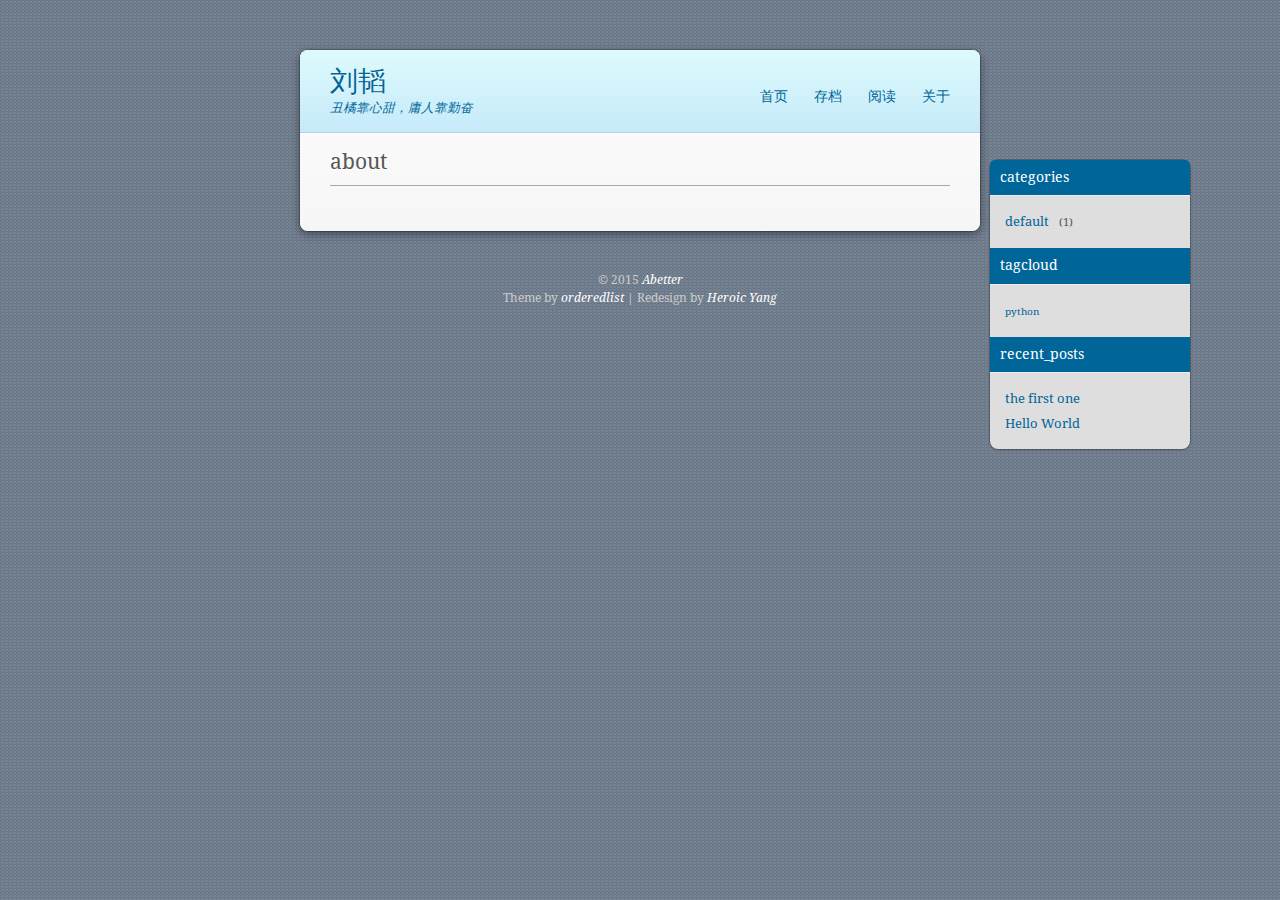
==== about/index.html @ d958b02d "Site updated: 2015-09-20 12:55:10" ====
<!DOCTYPE HTML>
<html>
<head>
  <meta charset="utf-8">
  <meta http-equiv="X-UA-Compatible" content="chrome=1">
  
  <title>about | 刘韬</title>
  <meta name="viewport" content="width=device-width, initial-scale=1, maximum-scale=1, user-scalable=no">
  
    <meta name="author" content="Abetter">
  
  
  <meta name="description">
<meta property="og:type" content="website">
<meta property="og:title" content="about">
<meta property="og:url" content="http://yoursite.com/about/index.html">
<meta property="og:site_name" content="刘韬">
<meta property="og:description">
<meta property="og:updated_time" content="2015-09-19T14:31:01.000Z">
<meta name="twitter:card" content="summary">
<meta name="twitter:title" content="about">
<meta name="twitter:description">
  
  
    <link rel="icon" type="image/x-icon" href="/favicon.ico">
  
  <link rel="stylesheet" href="/css/style.css" type="text/css">
  <!--[if lt IE 9]><script src="//html5shiv.googlecode.com/svn/trunk/html5.js"></script><![endif]-->
  
</head>

<body>
  <div class="wrapper">
    <header id="header">
  <div class="title">
    <h1><a href="/">刘韬</a></h1>
    <p><a href="/">丑橘靠心甜，庸人靠勤奋</a></p>
  </div>
  <nav class="nav">
    <ul>
      
        <li><a href="/">首页</a></li>
      
        <li><a href="/archives">存档</a></li>
      
        <li><a href="/reading">阅读</a></li>
      
        <li><a href="/about">关于</a></li>
      
      
    </ul>
    <div class="clearfix"></div>
  </nav>
  <div class="clearfix"></div>
</header>
    <div class="content"><article class="page">
  <header>
    
    
  
    <h1 class="title">about</h1>
  

  </header>
  
  <div class="entry">
    
      
    
  </div>
  <footer>
    
      
      
    
    <div class="clearfix"></div>
  </footer>
</article>


<section id="comment">
<!-- 多说评论框 start -->
	<div class="ds-thread" data-thread-key="about/index.html" data-title="about" data-url="http://abetter.github.io/http://yoursite.com/about/index.html"></div>
<!-- 多说评论框 end -->
<!-- 多说公共JS代码 start (一个网页只需插入一次) -->
<script type="text/javascript">
var duoshuoQuery = {short_name:"abetter"};
	(function() {
		var ds = document.createElement('script');
		ds.type = 'text/javascript';ds.async = true;
		ds.src = (document.location.protocol == 'https:' ? 'https:' : 'http:') + '//static.duoshuo.com/embed.js';
		ds.charset = 'UTF-8';
		(document.getElementsByTagName('head')[0] 
		 || document.getElementsByTagName('body')[0]).appendChild(ds);
	})();
	</script>
<!-- 多说公共JS代码 end --></section>

</div>
  </div>
  
  <div id="sidebar" class="widgets-right">
  
<div class="widget category">
  <h3 class="title">categories</h3>
  <ul class="entry">
  
    <li><a href="/categories/default/">default</a><small>1</small></li>
  
  </ul>
</div>


  
<div class="widget tagcloud">
  <h3 class="title">tagcloud</h3>
  <div class="entry">
    <a href="/tags/python/" style="font-size: 10px;">python</a>
  </div>
</div>


  
<div class="widget tag">
  <h3 class="title">recent_posts</h3>
  <ul class="entry">
    
      <li>
        <a href="/2015/09/19/the-first-one/">the first one</a>
      </li>
    
      <li>
        <a href="/2015/09/18/hello-world/">Hello World</a>
      </li>
    
  </ul>
</div>

</div>
  
  <footer id="footer"><div class="copyright">
  
  &copy; 2015 <a href="/">Abetter</a>
  
</div>
<div class="theme-copyright">
  Theme by <a href="https://github.com/orderedlist" target="_blank">orderedlist</a>
   | 
  Redesign by <a href="http://heroicyang.com/" target="_blank">Heroic Yang</a>
</div>
<div class="clearfix"></div></footer>
  <script src="//ajax.googleapis.com/ajax/libs/jquery/1.8/jquery.min.js"></script>
<script src="/js/scale.fix.js"></script>
<script src="/js/jquery.imagesloaded.min.js"></script>
<script src="/js/gallery.js"></script>


<script type="text/javascript">
  var duoshuoQuery = { short_name: 'Adbetter' };
  (function() {
    var ds = document.createElement('script');
    ds.type = 'text/javascript';
    ds.async = true;
    ds.src = 'http://static.duoshuo.com/embed.js';
    ds.charset = 'UTF-8';
    (document.getElementsByTagName('head')[0] || document.getElementsByTagName('body')[0]).appendChild(ds);
  })();
</script>



<link rel="stylesheet" href="/fancybox/jquery.fancybox.css" media="screen" type="text/css">
<script src="/fancybox/jquery.fancybox.pack.js"></script>
<script type="text/javascript">
  (function($){
    $('.fancybox').fancybox();
  })(jQuery);
</script>

</body>
</html>
---- css/style.css ----
@import url("font.css");
@font-face {
  font-family: 'FontAwesome';
  font-style: normal;
  font-weight: normal;
  src: url("fonts/fontawesome-webfont.eot?#iefix") format('embedded-opentype'), url("fonts/fontawesome-webfont.woff") format('woff'), url("fonts/fontawesome-webfont.ttf") format('truetype'), url("fonts/fontawesome-webfont.svg#FontAwesomeRegular") format('svg');
}
html {
  background: #6c7989;
  background: #6c7989 -webkit-linear-gradient(#6c7989, #434b55) fixed;
  background: #6c7989 -moz-linear-gradient(#6c7989, #434b55) fixed;
  background: #6c7989 -o-linear-gradient(#6c7989, #434b55) fixed;
  background: #6c7989 -ms-linear-gradient(#6c7989, #434b55) fixed;
  background: #6c7989 linear-gradient(#6c7989, #434b55) fixed;
  background-image: url("images/checker.png");
}
body {
  padding: 50px 0;
  margin: 0;
  font: 14px/1.5 "Droid Serif", Helvetica Neue, Helvetica, Arial, sans-serif;
  color: #555;
  font-weight: 300;
}
.wrapper {
  width: 680px;
  margin: 0 auto;
  background: #dedede;
  -webkit-border-radius: 8px;
  border-radius: 8px;
  -webkit-box-shadow: rgba(0,0,0,0.2) 0 0 0 1px, rgba(0,0,0,0.45) 0 3px 10px;
  box-shadow: rgba(0,0,0,0.2) 0 0 0 1px, rgba(0,0,0,0.45) 0 3px 10px;
}
header,
section,
footer {
  display: block;
}
a {
  color: #069;
  text-decoration: none;
}
p {
  margin: 0 0 20px;
  padding: 0;
}
strong {
  color: #222;
  font-weight: 700;
}
.content {
  background: -webkit-linear-gradient(#fafafa, #dedede 700px);
  background: -moz-linear-gradient(#fafafa, #dedede 700px);
  background: -o-linear-gradient(#fafafa, #dedede 700px);
  background: -ms-linear-gradient(#fafafa, #dedede 700px);
  background: linear-gradient(#fafafa, #dedede 700px);
  -webkit-border-radius: 0 0 8px 8px;
  border-radius: 0 0 8px 8px;
  border-top: 1px solid #fff;
}
.clearfix {
  zoom: 1;
}
.clearfix:before,
.clearfix:after {
  content: "";
  display: table;
}
.clearfix:after {
  clear: both;
}
#header {
  -webkit-border-radius: 8px 8px 0 0;
  border-radius: 8px 8px 0 0;
  background: #c6eafa -webkit-linear-gradient(#ddfbfc, #c6eafa);
  background: #c6eafa -moz-linear-gradient(#ddfbfc, #c6eafa);
  background: #c6eafa -o-linear-gradient(#ddfbfc, #c6eafa);
  background: #c6eafa -ms-linear-gradient(#ddfbfc, #c6eafa);
  background: #c6eafa linear-gradient(#ddfbfc, #c6eafa);
  position: relative;
  padding: 15px 30px;
  border-bottom: 1px solid #b2d2e1;
}
#header .title {
  float: left;
}
#header .nav {
  float: right;
  font-family: "Droid Serif", Helvetica Neue, Helvetica, Arial, sans-serif;
  line-height: 2.5em;
}
#header .nav ul {
  list-style: none;
}
#header .nav ul li {
  float: left;
  margin-left: 26px;
}
#header h1 {
  margin: 0;
  padding: 0;
  font-size: 2em;
  font-weight: normal;
  line-height: 1.2;
  color: #069;
  text-shadow: rgba(255,255,255,0.9) 0 1px 0;
}
#header.without-description h1 {
  margin: 10px 0;
}
#header p {
  margin: 0;
  color: #61778b;
  width: 300px;
  font-size: 0.9em;
  font-style: italic;
}
article {
  padding: 15px 30px;
  position: relative;
}
article.page .icon {
  display: none;
}
article.post .icon:before {
  content: '\f0f6';
}
article.photo .icon:before {
  content: '\f030';
}
article.link .icon:before {
  content: '\f0c1';
}
article .gallery {
  margin: 0 -30px 16px;
  overflow: hidden;
  position: relative;
}
article .gallery:hover .control {
  opacity: 1;
  -ms-filter: none;
  filter: none;
}
article .gallery:hover img {
  -webkit-transform: scale(1.1, 1.1);
  -moz-transform: scale(1.1, 1.1);
  -o-transform: scale(1.1, 1.1);
  -ms-transform: scale(1.1, 1.1);
  transform: scale(1.1, 1.1);
  -webkit-transition: all 0.8s;
  -moz-transition: all 0.8s;
  -o-transition: all 0.8s;
  -ms-transition: all 0.8s;
  transition: all 0.8s;
}
@media screen and (max-width: 580px) {
  article .gallery:hover img {
    -webkit-transform: none;
    -moz-transform: none;
    -o-transform: none;
    -ms-transform: none;
    transform: none;
    -webkit-transition: none;
    -moz-transition: none;
    -o-transition: none;
    -ms-transition: none;
    transition: none;
  }
}
article .gallery img {
  min-width: 100%;
  max-width: 100%;
  height: auto;
  position: absolute;
  top: 0;
  left: 0;
  opacity: 0;
  -ms-filter: "progid:DXImageTransform.Microsoft.Alpha(Opacity=0)";
  filter: alpha(opacity=0);
  -webkit-transition: all 0.8s;
  -moz-transition: all 0.8s;
  -o-transition: all 0.8s;
  -ms-transition: all 0.8s;
  transition: all 0.8s;
}
article .gallery .control {
  opacity: 0;
  -ms-filter: "progid:DXImageTransform.Microsoft.Alpha(Opacity=0)";
  filter: alpha(opacity=0);
  -webkit-transition: 0.3s;
  -moz-transition: 0.3s;
  -o-transition: 0.3s;
  -ms-transition: 0.3s;
  transition: 0.3s;
}
article .gallery .prev,
article .gallery .next {
  position: absolute;
  top: 0;
  width: 50%;
  height: 100%;
  cursor: pointer;
}
article .gallery .prev:before,
article .gallery .next:before {
  position: absolute;
  font: 24px/1 FontAwesome;
  text-align: center;
  width: 24px;
  text-shadow: 0 0 15px rgba(0,0,0,0.5);
  color: #fff;
  margin-top: -12px;
  top: 50%;
}
article .gallery .prev {
  left: 0;
}
article .gallery .prev:before {
  content: '\f053';
  left: 10px;
}
article .gallery .next {
  right: 0;
}
article .gallery .next:before {
  content: '\f054';
  right: 10px;
}
article header {
  -webkit-border-radius: 0;
  border-radius: 0;
  background: none;
  position: relative;
  padding: 0;
  border-bottom: 0;
  margin-bottom: 10px;
}
article header .icon {
  width: 32px;
  height: 32px;
  position: absolute;
  top: 0px;
  left: 0px;
  margin-left: -46px;
  color: #fff;
  background: #069;
  -webkit-border-radius: 100em;
  border-radius: 100em;
  -webkit-box-shadow: 0 0 4px rgba(0,0,0,0.4);
  box-shadow: 0 0 4px rgba(0,0,0,0.4);
}
@media screen and (max-width: 600px) {
  article header .icon {
    display: none;
  }
}
article header .icon:before {
  position: absolute;
  font: 20px FontAwesome;
  top: 6px;
  left: 0;
  width: 32px;
  text-align: center;
}
article header time {
  font: 0.9em "Droid Serif", Helvetica Neue, Helvetica, Arial, sans-serif;
  margin-bottom: 5px;
  display: block;
  line-height: 1;
}
article header .title {
  font-size: 1.5em;
  font-weight: normal;
  line-height: 1.2;
  margin: 0;
  padding: 0;
  text-shadow: rgba(255,255,255,0.9) 0 1px 0;
}
article header .title a {
  color: #222;
}
article header .title a:hover {
  color: #069;
}
article .entry {
  font-size: 15px;
  text-align: justify;
  line-height: 1.6;
}
article .entry h1,
article .entry h2,
article .entry h3,
article .entry h4,
article .entry h5,
article .entry h6 {
  color: #222;
  padding: 0;
  margin: 0 0 20px;
  line-height: 1.2;
}
article .entry p,
article .entry ul,
article .entry ol,
article .entry table,
article .entry dl {
  margin: 0 0 20px;
}
article .entry p {
  white-space: pre-wrap;
  word-wrap: break-word;
}
article .entry h1,
article .entry h2,
article .entry h3 {
  line-height: 1.1;
}
article .entry h1 {
  font-size: 1.75em;
}
article .entry h2 {
  color: #393939;
}
article .entry h3,
article .entry h4,
article .entry h5,
article .entry h6 {
  color: #494949;
}
article .entry blockquote {
  margin: 0 -30px 20px;
  padding: 15px 20px 1px 40px;
  font-style: italic;
  background: #ccc;
  background: rgba(0,0,0,0.06);
  color: #222;
}
article .entry img,
article .entry video {
  max-width: 98%;
  -webkit-border-radius: 3px;
  border-radius: 3px;
  padding: 5px;
  background: #fff;
  -webkit-box-shadow: 0 0 8px #aaa;
  box-shadow: 0 0 8px #aaa;
}
article .entry img.nstyle,
article .entry video.nstyle {
  -webkit-border-radius: 0;
  border-radius: 0;
  padding: 0;
  background: none;
  -webkit-box-shadow: none;
  box-shadow: none;
}
article .entry iframe {
  max-width: 98%;
}
article .entry .caption {
  display: block;
  margin-top: 5px;
  color: #aaa;
  position: relative;
  font-size: 0.9em;
  padding-left: 25px;
}
article .entry .caption:before {
  content: '\f040';
  position: absolute;
  font: 1.3em FontAwesome;
  position: absolute;
  left: 0;
  top: 3px;
}
article .entry code,
article .entry pre {
  font-family: Monaco, Bitstream Vera Sans Mono, Lucida Console, Terminal;
  color: #333;
  font-size: 0.8em;
  overflow-x: auto;
}
article .entry code {
  font-size: 1em;
}
article .entry pre {
  padding: 10px 30px;
  background: #3a3c42;
  color: #f8f8f2;
  margin: 0 -30px 16px;
}
@media screen and (max-width: 580px) {
  article .entry pre {
    margin: 0 -20px 16px;
    padding: 10px 20px;
  }
}
article .entry pre code {
  color: #f8f8f2;
}
li article .entry pre {
  margin-left: -60px;
  padding-left: 60px;
}
article .entry .gist article {
  padding: 10px;
}
article .entry .gist table {
  margin: 0;
}
article .entry .gist table td {
  border-bottom: 0;
}
article .entry .gist table td.line-numbers {
  font-size: 12px;
}
article .entry .gist pre {
  margin: 0 -10px 16px;
  padding: 10px 20px;
  background: #f8f8f8;
  color: #333;
}
article .entry table {
  width: 100%;
  border-collapse: collapse;
  table-layout: fixed;
}
article .entry th,
article .entry td {
  text-align: left;
  padding: 5px 10px;
  border-bottom: 1px solid #aaa;
}
article .entry dt {
  color: #222;
  font-weight: 700;
}
article .entry th {
  color: #222;
}
article .entry small {
  font-size: 0.7em;
}
article .entry hr {
  border: 0;
  background: #aaa;
  height: 1px;
  margin: 0 0 20px;
}
article .entry .text-lt {
  text-decoration: line-through;
}
article footer {
  font-size: 1.1em;
  border-top: 1px solid #aaa;
  padding: 10px 0 0 0;
  margin-top: 10px;
}
article footer.end-sep {
  border-top: none;
  border-bottom: 1px solid #aaa;
  padding: 0 0 10px 0;
}
article footer a:before {
  font: 1.1em FontAwesome;
  padding-right: 10px;
  vertical-align: middle;
}
article footer a.more-link:before {
  content: '\f054';
}
article footer a.comment-link:before {
  content: '\f075';
}
article footer .categories,
article footer .tags {
  margin: 5px 0;
}
article footer .categories:before,
article footer .tags:before {
  font: 1.1em FontAwesome;
  margin-right: 5px;
}
article footer .categories:before {
  content: '\f07b';
}
article footer .tags:before {
  content: '\f02b';
}
#comment {
  padding: 0 20px 20px;
  overflow-x: hidden;
}
#comment .title {
  font-weight: normal;
  margin-bottom: 15px;
}
#pagination {
  padding-bottom: 20px;
}
#pagination a {
  display: block;
  padding: 5px 10px;
  font-family: "Droid Serif", Helvetica Neue, Helvetica, Arial, sans-serif;
  background: #069;
  color: #fff;
  text-decoration: none;
}
#pagination .prev {
  float: left;
}
#pagination .prev:before {
  content: '\f053';
  padding-right: 10px;
  font-family: FontAwesome;
}
#pagination .next {
  float: right;
}
#pagination .next:after {
  content: '\f054';
  padding-left: 10px;
  font-family: FontAwesome;
}
.archives-title {
  font-weight: normal;
  font-size: 1.4em;
  margin-bottom: 10px;
  padding: 0 30px;
  text-shadow: 0 0 1px #fff;
}
.archives-title:before {
  font-family: FontAwesome;
  content: '\f073';
  margin-right: 10px;
}
.archives-title.tag:before {
  content: '\f02b';
}
.archives-title.category:before {
  content: '\f07b';
}
.archives-wrapper:last-child {
  padding-bottom: 10px;
}
.archives-wrapper .archives-year > a {
  color: #555;
}
.archives-wrapper .archives > article {
  padding-top: 0;
  padding-bottom: 0;
}
.archives-wrapper .archives > article header .title {
  font-size: 1.1em;
}
#sidebar {
  line-height: 1.8em;
  background: #dedede;
}
#sidebar .widget {
  word-wrap: break-word;
}
#sidebar .widget .title {
  color: #fff;
  padding: 5px 10px;
  margin: 0;
  font-size: 1em;
  border-bottom: 1px solid #eee;
  font-weight: normal;
  background: #069;
}
#sidebar .widget:first-child .title {
  -webkit-border-radius: 5px 5px 0 0;
  border-radius: 5px 5px 0 0;
}
@media screen and (max-width: 740px) {
  #sidebar .widget:first-child .title {
    -webkit-border-radius: 0;
    border-radius: 0;
  }
}
#sidebar .widget .entry {
  font-size: 0.9em;
  padding: 13px 5px 13px 15px;
}
#sidebar .widget .entry a:hover {
  color: #003175;
}
#sidebar .widget ul,
#sidebar .widget ol,
#sidebar .widget dl {
  list-style: none;
  padding: 0;
  margin: 0;
}
#sidebar .widget ul ul,
#sidebar .widget ol ul,
#sidebar .widget dl ul,
#sidebar .widget ul ol,
#sidebar .widget ol ol,
#sidebar .widget dl ol,
#sidebar .widget ul dl,
#sidebar .widget ol dl,
#sidebar .widget dl dl {
  list-style: disc;
  margin-left: 20px;
}
#sidebar .category small {
  margin-left: 10px;
  color: color-meta;
}
#sidebar .category small:before {
  content: '(';
}
#sidebar .category small:after {
  content: ')';
}
#sidebar .tagcloud a {
  margin-right: 10px;
  display: inline-block;
}
.widgets-right {
  width: 200px;
  position: absolute;
  top: 160px;
  left: 50%;
  margin-left: 350px;
  -webkit-border-radius: 8px;
  border-radius: 8px;
  -webkit-box-shadow: rgba(0,0,0,0.2) 0 0 0 1px, rgba(0,0,0,0.2) 0 1px 3px;
  box-shadow: rgba(0,0,0,0.2) 0 0 0 1px, rgba(0,0,0,0.2) 0 1px 3px;
}
@media screen and (max-width: 1130px) {
  .widgets-right {
    position: static;
    top: auto;
    left: auto;
    margin: 15px auto 0;
    width: 680px;
  }
}
@media screen and (max-width: 740px) {
  .widgets-right {
    position: static;
    top: auto;
    left: auto;
    margin: 15px auto 0;
    width: 100%;
    -webkit-border-radius: 0;
    border-radius: 0;
    -webkit-box-shadow: none;
    box-shadow: none;
  }
}
.widgets-bottom {
  width: 680px;
  margin: 15px auto 0;
  -webkit-border-radius: 8px;
  border-radius: 8px;
  -webkit-box-shadow: rgba(0,0,0,0.2) 0 0 0 1px, rgba(0,0,0,0.2) 0 1px 3px;
  box-shadow: rgba(0,0,0,0.2) 0 0 0 1px, rgba(0,0,0,0.2) 0 1px 3px;
}
@media screen and (max-width: 740px) {
  .widgets-bottom {
    width: 100%;
    -webkit-border-radius: 0;
    border-radius: 0;
    -webkit-box-shadow: none;
    box-shadow: none;
  }
}
#footer {
  width: 680px;
  margin: 20px auto 0;
  padding: 20px 0 0;
  font-size: 0.875em;
  color: #ccc;
  overflow: hidden;
  text-align: center;
}
#footer a {
  color: #fff;
  font-style: italic;
}
#rightfix {
  position: fixed;
  left: 50%;
  bottom: 10px;
  margin-left: 360px;
  width: 45px;
  z-index: 999;
}
#rightfix .fix_btn {
  display: block;
  width: 45px;
  height: 45px;
  -webkit-border-radius: 5px;
  border-radius: 5px;
  background: #1e1e1e;
  opacity: 0.6;
  -ms-filter: "progid:DXImageTransform.Microsoft.Alpha(Opacity=60)";
  filter: alpha(opacity=60);
  cursor: pointer;
  position: relative;
  margin-top: 3px;
}
#gotop i {
  position: absolute;
  width: 0px;
  height: 0px;
  overflow: hidden;
  border: 10px solid #1e1e1e;
  border-bottom-color: #fff;
  top: 6px;
  left: 12px;
}
#gocomm i {
  position: absolute;
  width: 20px;
  height: 12px;
  border: 2px solid #fff;
  border-left: none;
  border-right: none;
  top: 15px;
  left: 12px;
}
#gocomm i i {
  top: 5px;
  left: 0;
  height: auto;
  border-top: 2px solid #fff;
  border-bottom: none;
}
@media screen and (max-width: 740px) {
  body {
    padding: 0;
  }
  .wrapper {
    -webkit-border-radius: 0;
    border-radius: 0;
    -webkit-box-shadow: none;
    box-shadow: none;
    width: 100%;
  }
  #footer {
    -webkit-border-radius: 0;
    border-radius: 0;
    margin: 0 auto;
    padding: 10px;
    width: auto;
    text-align: left;
  }
  #rightfix {
    right: 5px;
    bottom: 5px;
    left: auto;
    margin-left: auto;
  }
}
@media screen and (max-width: 580px) {
  #header {
    padding: 15px 20px;
  }
  #header .title {
    float: none;
  }
  #header .nav ul li {
    margin-left: 10px;
  }
  #header p {
    width: 100%;
  }
  .archives-title {
    padding: 0 20px;
  }
  article {
    padding: 15px 20px;
  }
  article .gallery {
    margin: 0 -20px 16px;
  }
  article .entry blockquote {
    margin: 0 -20px 20px;
  }
}
figure.highlight {
  margin: 0 -30px 16px;
  padding: 0 30px;
  background: #3a3c42;
}
@media screen and (max-width: 580px) {
  figure.highlight {
    margin: 0 -20px 16px;
    padding: 0 20px;
  }
}
figure.highlight pre {
  margin: 0 -30px 0px;
}
@media screen and (max-width: 580px) {
  figure.highlight pre {
    margin: 0 -20px 0px;
  }
}
figure.highlight table {
  margin: 0;
  border-spacing: 0;
}
figure.highlight td {
  padding: 0;
  border-bottom: 0;
}
figure.highlight .gutter {
  width: 40px;
}
@media screen and (max-width: 580px) {
  figure.highlight .gutter {
    display: none;
  }
}
figure.highlight .gutter pre {
  position: relative;
  padding: 10px 0 10px 30px;
  border-right: 1px solid #fff;
  height: 100%;
  width: 30px;
}
pre .comment,
pre .template_comment,
pre .diff .header,
pre .doctype,
pre .pi,
pre .lisp .string,
pre .javadoc {
  color: #93a1a1;
  font-style: italic;
}
pre .keyword,
pre .winutils,
pre .method,
pre .addition,
pre .css .tag,
pre .request,
pre .status,
pre .nginx .title {
  color: #859900;
}
pre .number,
pre .command,
pre .string,
pre .tag .value,
pre .phpdoc,
pre .tex .formula,
pre .regexp,
pre .hexcolor {
  color: #2aa198;
}
pre .title,
pre .localvars,
pre .chunk,
pre .decorator,
pre .built_in,
pre .identifier,
pre .vhdl,
pre .literal,
pre .id {
  color: #268bd2;
}
pre .attribute,
pre .variable,
pre .lisp .body,
pre .smalltalk .number,
pre .constant,
pre .class .title,
pre .parent,
pre .haskell .type {
  color: #b58900;
}
pre .preprocessor,
pre .preprocessor .keyword,
pre .shebang,
pre .symbol,
pre .symbol .string,
pre .diff .change,
pre .special,
pre .attr_selector,
pre .important,
pre .subst,
pre .cdata,
pre .clojure .title {
  color: #cb4b16;
}
pre .deletion {
  color: #dc322f;
}
.gist .highlight {
  background: #fff;
}
.gist .highlight .c {
  color: #998;
  font-style: italic;
}
.gist .highlight .err {
  color: #a61717;
  background-color: #e3d2d2;
}
.gist .highlight .k {
  font-weight: bold;
}
.gist .highlight .o {
  font-weight: bold;
}
.gist .highlight .cm {
  color: #998;
  font-style: italic;
}
.gist .highlight .cp {
  color: #999;
  font-weight: bold;
}
.gist .highlight .c1 {
  color: #998;
  font-style: italic;
}
.gist .highlight .cs {
  color: #999;
  font-weight: bold;
  font-style: italic;
}
.gist .highlight .gd {
  color: #000;
  background-color: #fdd;
}
.gist .highlight .gd .x {
  color: #000;
  background-color: #faa;
}
.gist .highlight .ge {
  font-style: italic;
}
.gist .highlight .gr {
  color: #a00;
}
.gist .highlight .gh {
  color: #999;
}
.gist .highlight .gi {
  color: #000;
  background-color: #dfd;
}
.gist .highlight .gi .x {
  color: #000;
  background-color: #afa;
}
.gist .highlight .go {
  color: #888;
}
.gist .highlight .gp {
  color: #555;
}
.gist .highlight .gs {
  font-weight: bold;
}
.gist .highlight .gu {
  color: #800080;
  font-weight: bold;
}
.gist .highlight .gt {
  color: #a00;
}
.gist .highlight .kc {
  font-weight: bold;
}
.gist .highlight .kd {
  font-weight: bold;
}
.gist .highlight .kn {
  font-weight: bold;
}
.gist .highlight .kp {
  font-weight: bold;
}
.gist .highlight .kr {
  font-weight: bold;
}
.gist .highlight .kt {
  color: #458;
  font-weight: bold;
}
.gist .highlight .m {
  color: #099;
}
.gist .highlight .s {
  color: #d14;
}
.gist .highlight .n {
  color: #333;
}
.gist .highlight .na {
  color: #008080;
}
.gist .highlight .nb {
  color: #0086b3;
}
.gist .highlight .nc {
  color: #458;
  font-weight: bold;
}
.gist .highlight .no {
  color: #008080;
}
.gist .highlight .ni {
  color: #800080;
}
.gist .highlight .ne {
  color: #900;
  font-weight: bold;
}
.gist .highlight .nf {
  color: #900;
  font-weight: bold;
}
.gist .highlight .nn {
  color: #555;
}
.gist .highlight .nt {
  color: #000080;
}
.gist .highlight .nv {
  color: #008080;
}
.gist .highlight .ow {
  font-weight: bold;
}
.gist .highlight .w {
  color: #bbb;
}
.gist .highlight .mf {
  color: #099;
}
.gist .highlight .mh {
  color: #099;
}
.gist .highlight .mi {
  color: #099;
}
.gist .highlight .mo {
  color: #099;
}
.gist .highlight .sb {
  color: #d14;
}
.gist .highlight .sc {
  color: #d14;
}
.gist .highlight .sd {
  color: #d14;
}
.gist .highlight .s2 {
  color: #d14;
}
.gist .highlight .se {
  color: #d14;
}
.gist .highlight .sh {
  color: #d14;
}
.gist .highlight .si {
  color: #d14;
}
.gist .highlight .sx {
  color: #d14;
}
.gist .highlight .sr {
  color: #009926;
}
.gist .highlight .s1 {
  color: #d14;
}
.gist .highlight .ss {
  color: #990073;
}
.gist .highlight .bp {
  color: #999;
}
.gist .highlight .vc {
  color: #008080;
}
.gist .highlight .vg {
  color: #008080;
}
.gist .highlight .vi {
  color: #008080;
}
.gist .highlight .il {
  color: #099;
}
.gist .highlight .gc {
  color: #999;
  background-color: #eaf2f5;
}
.gist .type-csharp .highlight .k {
  color: #00f;
}
.gist .type-csharp .highlight .kt {
  color: #00f;
}
.gist .type-csharp .highlight .nf {
  color: #000;
  font-weight: normal;
}
.gist .type-csharp .highlight .nc {
  color: #2b91af;
}
.gist .type-csharp .highlight .nn {
  color: #000;
}
.gist .type-csharp .highlight .s {
  color: #a31515;
}
.gist .type-csharp .highlight .sc {
  color: #a31515;
}
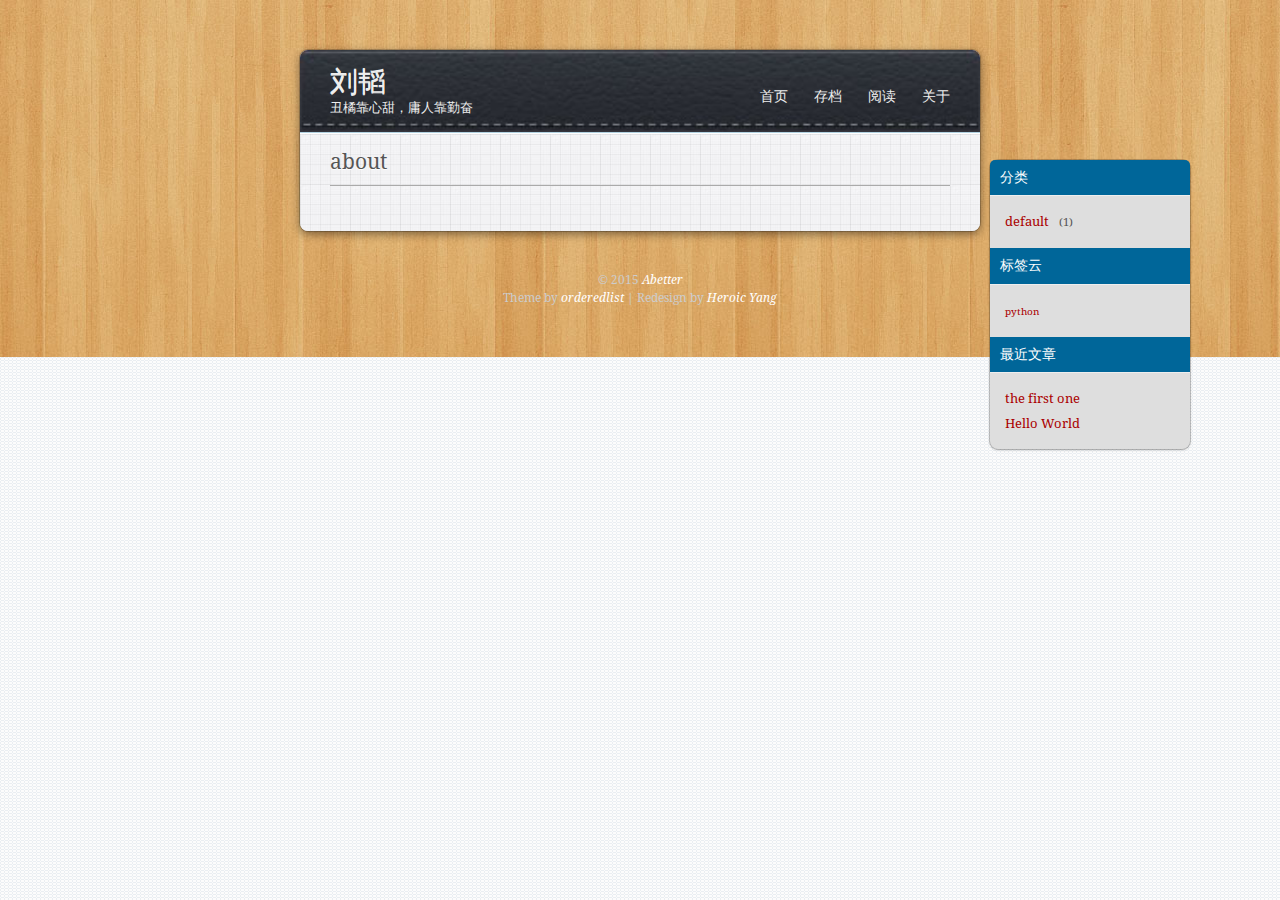
==== commit 40bf8ba7: "Site updated: 2015-09-21 15:23:36" ====
--- a/about/index.html
+++ b/about/index.html
@@ -102,7 +102,7 @@
   <div id="sidebar" class="widgets-right">
   
 <div class="widget category">
-  <h3 class="title">categories</h3>
+  <h3 class="title">分类</h3>
   <ul class="entry">
   
     <li><a href="/categories/default/">default</a><small>1</small></li>
@@ -111,18 +111,20 @@
 </div>
 
 
+
   
 <div class="widget tagcloud">
-  <h3 class="title">tagcloud</h3>
+  <h3 class="title">标签云</h3>
   <div class="entry">
     <a href="/tags/python/" style="font-size: 10px;">python</a>
   </div>
 </div>
 
 
+
   
 <div class="widget tag">
-  <h3 class="title">recent_posts</h3>
+  <h3 class="title">最近文章</h3>
   <ul class="entry">
     
       <li>
@@ -135,6 +137,7 @@
     
   </ul>
 </div>
+
 
 </div>
   
@@ -149,24 +152,51 @@
   Redesign by <a href="http://heroicyang.com/" target="_blank">Heroic Yang</a>
 </div>
 <div class="clearfix"></div></footer>
-  <script src="//ajax.googleapis.com/ajax/libs/jquery/1.8/jquery.min.js"></script>
+  <script src="//lib.sinaapp.com/js/jquery/1.8/jquery.min.js"></script>
 <script src="/js/scale.fix.js"></script>
 <script src="/js/jquery.imagesloaded.min.js"></script>
 <script src="/js/gallery.js"></script>
 
 
 <script type="text/javascript">
-  var duoshuoQuery = { short_name: 'Adbetter' };
+var duoshuoQuery = {short_name:"Abetter"};
   (function() {
     var ds = document.createElement('script');
-    ds.type = 'text/javascript';
-    ds.async = true;
-    ds.src = 'http://static.duoshuo.com/embed.js';
+    ds.type = 'text/javascript';ds.async = true;
+    ds.src = (document.location.protocol == 'https:' ? 'https:' : 'http:') + '//static.duoshuo.com/embed.js';
     ds.charset = 'UTF-8';
-    (document.getElementsByTagName('head')[0] || document.getElementsByTagName('body')[0]).appendChild(ds);
+    (document.getElementsByTagName('head')[0] 
+     || document.getElementsByTagName('body')[0]).appendChild(ds);
   })();
 </script>
 
+
+<div id="rightfix" style="display:none;">
+
+<a href="#comment" id="gocomm" class="fix_btn" title="提问/评论"><i><i></i></i></a>
+
+
+<a href="javascript:void(0)" id="gotop" class="fix_btn" onclick="gotop();" title="回到顶部"><i></i></a>
+<script>
+  function gotop(){
+    $('html,body').animate({
+        scrollTop : '0px'
+      }, 800);
+  }
+  $(function(){
+    _rightfix = $('#rightfix');
+    $(window).scroll(function(){
+      $sollTop = document.documentElement.scrollTop + document.body.scrollTop;
+      if($sollTop > 350){
+        _rightfix.show();
+      }else{
+        _rightfix.hide();
+      }
+    });
+  });
+</script>
+
+</div>
 
 
 <link rel="stylesheet" href="/fancybox/jquery.fancybox.css" media="screen" type="text/css">
--- a/css/style.css
+++ b/css/style.css
@@ -6,12 +6,12 @@
   src: url("fonts/fontawesome-webfont.eot?#iefix") format('embedded-opentype'), url("fonts/fontawesome-webfont.woff") format('woff'), url("fonts/fontawesome-webfont.ttf") format('truetype'), url("fonts/fontawesome-webfont.svg#FontAwesomeRegular") format('svg');
 }
 html {
-  background: #6c7989;
-  background: #6c7989 -webkit-linear-gradient(#6c7989, #434b55) fixed;
-  background: #6c7989 -moz-linear-gradient(#6c7989, #434b55) fixed;
-  background: #6c7989 -o-linear-gradient(#6c7989, #434b55) fixed;
-  background: #6c7989 -ms-linear-gradient(#6c7989, #434b55) fixed;
-  background: #6c7989 linear-gradient(#6c7989, #434b55) fixed;
+  background: #fff;
+  background: #fff -webkit-linear-gradient(#6c7989, #434b55) fixed;
+  background: #fff -moz-linear-gradient(#6c7989, #434b55) fixed;
+  background: #fff -o-linear-gradient(#6c7989, #434b55) fixed;
+  background: #fff -ms-linear-gradient(#6c7989, #434b55) fixed;
+  background: #fff linear-gradient(#6c7989, #434b55) fixed;
   background-image: url("images/checker.png");
 }
 body {
@@ -20,6 +20,7 @@
   font: 14px/1.5 "Droid Serif", Helvetica Neue, Helvetica, Arial, sans-serif;
   color: #555;
   font-weight: 300;
+  background: url("images/bg.jpg") top left;
 }
 .wrapper {
   width: 680px;
@@ -36,7 +37,7 @@
   display: block;
 }
 a {
-  color: #069;
+  color: #a00;
   text-decoration: none;
 }
 p {
@@ -48,11 +49,7 @@
   font-weight: 700;
 }
 .content {
-  background: -webkit-linear-gradient(#fafafa, #dedede 700px);
-  background: -moz-linear-gradient(#fafafa, #dedede 700px);
-  background: -o-linear-gradient(#fafafa, #dedede 700px);
-  background: -ms-linear-gradient(#fafafa, #dedede 700px);
-  background: linear-gradient(#fafafa, #dedede 700px);
+  background: url("images/paper.jpg");
   -webkit-border-radius: 0 0 8px 8px;
   border-radius: 0 0 8px 8px;
   border-top: 1px solid #fff;
@@ -71,11 +68,10 @@
 #header {
   -webkit-border-radius: 8px 8px 0 0;
   border-radius: 8px 8px 0 0;
-  background: #c6eafa -webkit-linear-gradient(#ddfbfc, #c6eafa);
-  background: #c6eafa -moz-linear-gradient(#ddfbfc, #c6eafa);
-  background: #c6eafa -o-linear-gradient(#ddfbfc, #c6eafa);
-  background: #c6eafa -ms-linear-gradient(#ddfbfc, #c6eafa);
-  background: #c6eafa linear-gradient(#ddfbfc, #c6eafa);
+  background: url("images/header.jpg");
+  -webkit-background-size: 100% 100%;
+  -moz-background-size: 100% 100%;
+  background-size: 100% 100%;
   position: relative;
   padding: 15px 30px;
   border-bottom: 1px solid #b2d2e1;
@@ -112,7 +108,9 @@
   color: #61778b;
   width: 300px;
   font-size: 0.9em;
-  font-style: italic;
+}
+#header a {
+  color: #eee;
 }
 article {
   padding: 15px 30px;
@@ -242,7 +240,7 @@
   left: 0px;
   margin-left: -46px;
   color: #fff;
-  background: #069;
+  background: #b00;
   -webkit-border-radius: 100em;
   border-radius: 100em;
   -webkit-box-shadow: 0 0 4px rgba(0,0,0,0.4);
@@ -279,7 +277,7 @@
   color: #222;
 }
 article header .title a:hover {
-  color: #069;
+  color: #a00;
 }
 article .entry {
   font-size: 15px;
@@ -500,7 +498,7 @@
   display: block;
   padding: 5px 10px;
   font-family: "Droid Serif", Helvetica Neue, Helvetica, Arial, sans-serif;
-  background: #069;
+  background: #a00;
   color: #fff;
   text-decoration: none;
 }
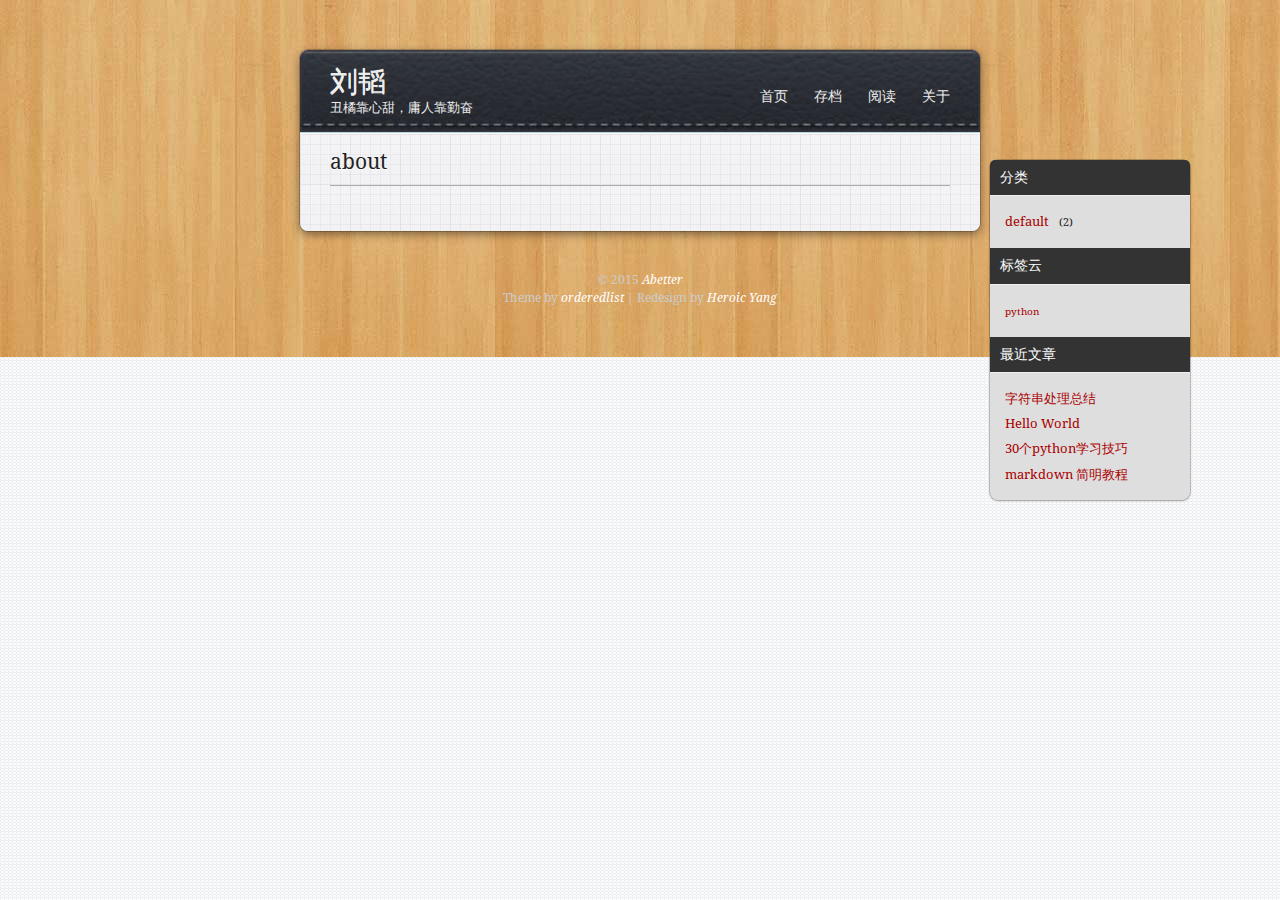
==== commit 571d66f5: "Site updated: 2015-10-22 14:02:23" ====
--- a/about/index.html
+++ b/about/index.html
@@ -105,7 +105,7 @@
   <h3 class="title">分类</h3>
   <ul class="entry">
   
-    <li><a href="/categories/default/">default</a><small>1</small></li>
+    <li><a href="/categories/default/">default</a><small>2</small></li>
   
   </ul>
 </div>
@@ -128,11 +128,19 @@
   <ul class="entry">
     
       <li>
-        <a href="/2015/09/19/the-first-one/">the first one</a>
-      </li>
-    
-      <li>
-        <a href="/2015/09/18/hello-world/">Hello World</a>
+        <a href="/2015/10/22/strings-md/">字符串处理总结</a>
+      </li>
+    
+      <li>
+        <a href="/2015/10/22/hello-world/">Hello World</a>
+      </li>
+    
+      <li>
+        <a href="/2015/10/20/python30skills/">30个python学习技巧</a>
+      </li>
+    
+      <li>
+        <a href="/2015/09/19/the-first-one/">markdown 简明教程</a>
       </li>
     
   </ul>
--- a/css/style.css
+++ b/css/style.css
@@ -18,7 +18,7 @@
   padding: 50px 0;
   margin: 0;
   font: 14px/1.5 "Droid Serif", Helvetica Neue, Helvetica, Arial, sans-serif;
-  color: #555;
+  color: #222;
   font-weight: 300;
   background: url("images/bg.jpg") top left;
 }
@@ -563,7 +563,7 @@
   font-size: 1em;
   border-bottom: 1px solid #eee;
   font-weight: normal;
-  background: #069;
+  background: #333;
 }
 #sidebar .widget:first-child .title {
   -webkit-border-radius: 5px 5px 0 0;
